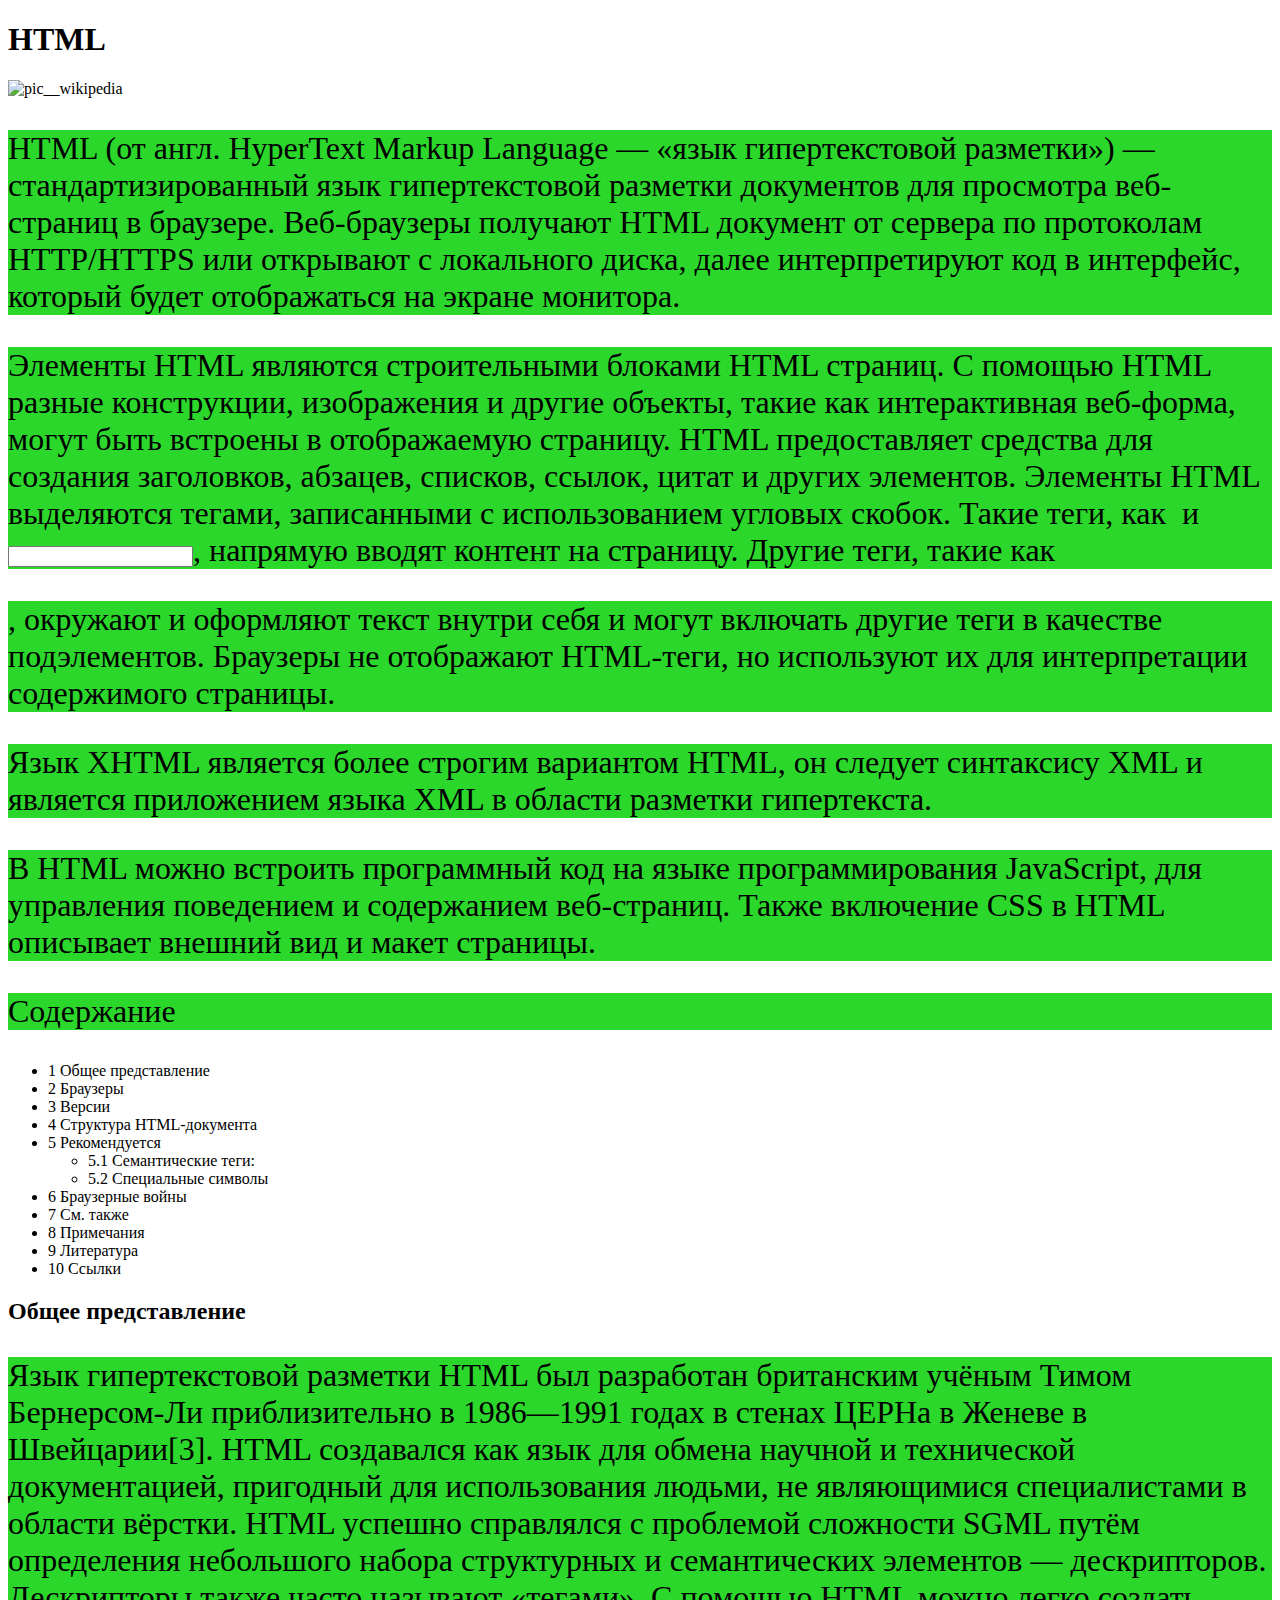
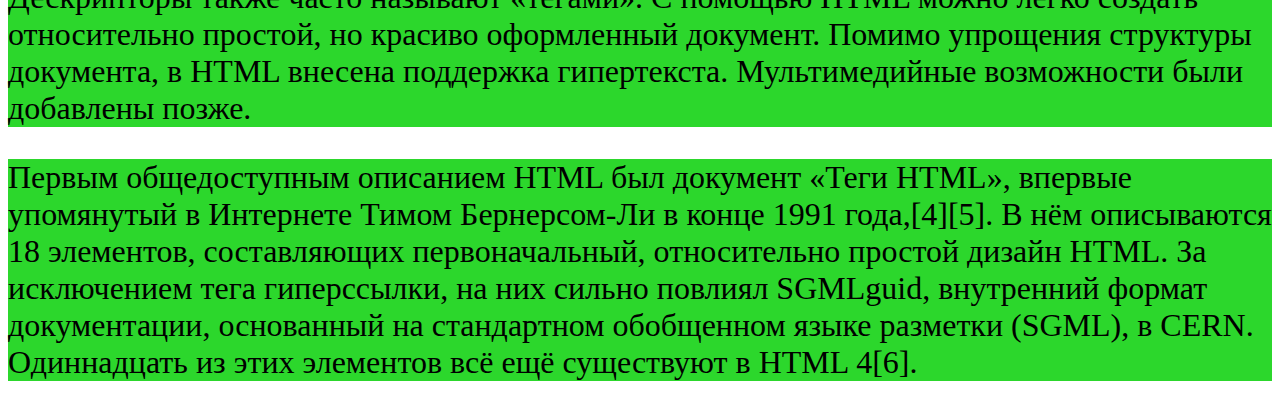
==== index.html @ d1c2f50f "'test 1.2'" ====
<!DOCTYPE html>
<html lang="en">
  <head>
    <meta charset="UTF-8" />
    <meta http-equiv="X-UA-Compatible" content="IE=edge" />
    <meta name="viewport" content="width=device-width, initial-scale=1.0" />
    <link rel="stylesheet" href="style.css" />
    <title>Document</title>
  </head>
  <body>
    <h1>HTML</h1>
    <img
      src="https://upload.wikimedia.org/wikipedia/commons/thumb/8/84/HTML.svg/274px-HTML.svg.png"
      alt="pic__wikipedia"
    />
    <p>
      HTML (от англ. HyperText Markup Language — «язык гипертекстовой разметки»)
      — стандартизированный язык гипертекстовой разметки документов для
      просмотра веб-страниц в браузере. Веб-браузеры получают HTML документ от
      сервера по протоколам HTTP/HTTPS или открывают с локального диска, далее
      интерпретируют код в интерфейс, который будет отображаться на экране
      монитора.
    </p>
    <p>
      Элементы HTML являются строительными блоками HTML страниц. С помощью HTML
      разные конструкции, изображения и другие объекты, такие как интерактивная
      веб-форма, могут быть встроены в отображаемую страницу. HTML предоставляет
      средства для создания заголовков, абзацев, списков, ссылок, цитат и других
      элементов. Элементы HTML выделяются тегами, записанными с использованием
      угловых скобок. Такие теги, как <img /> и <input />, напрямую вводят
      контент на страницу. Другие теги, такие как
    </p>
    <p>
      , окружают и оформляют текст внутри себя и могут включать другие теги в
      качестве подэлементов. Браузеры не отображают HTML-теги, но используют их
      для интерпретации содержимого страницы.
    </p>
    <p>
      Язык XHTML является более строгим вариантом HTML, он следует синтаксису
      XML и является приложением языка XML в области разметки гипертекста.
    </p>
    <p>
      В HTML можно встроить программный код на языке программирования
      JavaScript, для управления поведением и содержанием веб-страниц. Также
      включение CSS в HTML описывает внешний вид и макет страницы.
    </p>
    <nav>
      <p>Содержание</p>
      <ul>
        <li>1 Общее представление</li>
        <li>2 Браузеры</li>
        <li>3 Версии</li>
        <li>4 Структура HTML-документа</li>
        <li>5 Рекомендуется</li>
        <ul>
          <li>5.1 Семантические теги:</li>
          <li>5.2 Специальные символы</li>
        </ul>
        <li>6 Браузерные войны</li>
        <li>7 См. также</li>
        <li>8 Примечания</li>
        <li>9 Литература</li>
        <li>10 Ссылки</li>
      </ul>
    </nav>
    <h2>Общее представление</h2>
    <p>
      Язык гипертекстовой разметки HTML был разработан британским учёным Тимом
      Бернерсом-Ли приблизительно в 1986—1991 годах в стенах ЦЕРНа в Женеве в
      Швейцарии[3]. HTML создавался как язык для обмена научной и технической
      документацией, пригодный для использования людьми, не являющимися
      специалистами в области вёрстки. HTML успешно справлялся с проблемой
      сложности SGML путём определения небольшого набора структурных и
      семантических элементов — дескрипторов. Дескрипторы также часто называют
      «тегами». С помощью HTML можно легко создать относительно простой, но
      красиво оформленный документ. Помимо упрощения структуры документа, в HTML
      внесена поддержка гипертекста. Мультимедийные возможности были добавлены
      позже.
    </p>
    <p>
      Первым общедоступным описанием HTML был документ «Теги HTML», впервые
      упомянутый в Интернете Тимом Бернерсом-Ли в конце 1991 года,[4][5]. В нём
      описываются 18 элементов, составляющих первоначальный, относительно
      простой дизайн HTML. За исключением тега гиперссылки, на них сильно
      повлиял SGMLguid, внутренний формат документации, основанный на
      стандартном обобщенном языке разметки (SGML), в CERN. Одиннадцать из этих
      элементов всё ещё существуют в HTML 4[6].
    </p>
  </body>
</html>
---- style.css ----
p {
  font-size: 32px;
  background-color: rgb(44, 215, 44);
}
.container {
  display: inline-block;
  text-align: center;
  background-color: rgb(91, 81, 81);
}
.main {
  text-align: center;
}
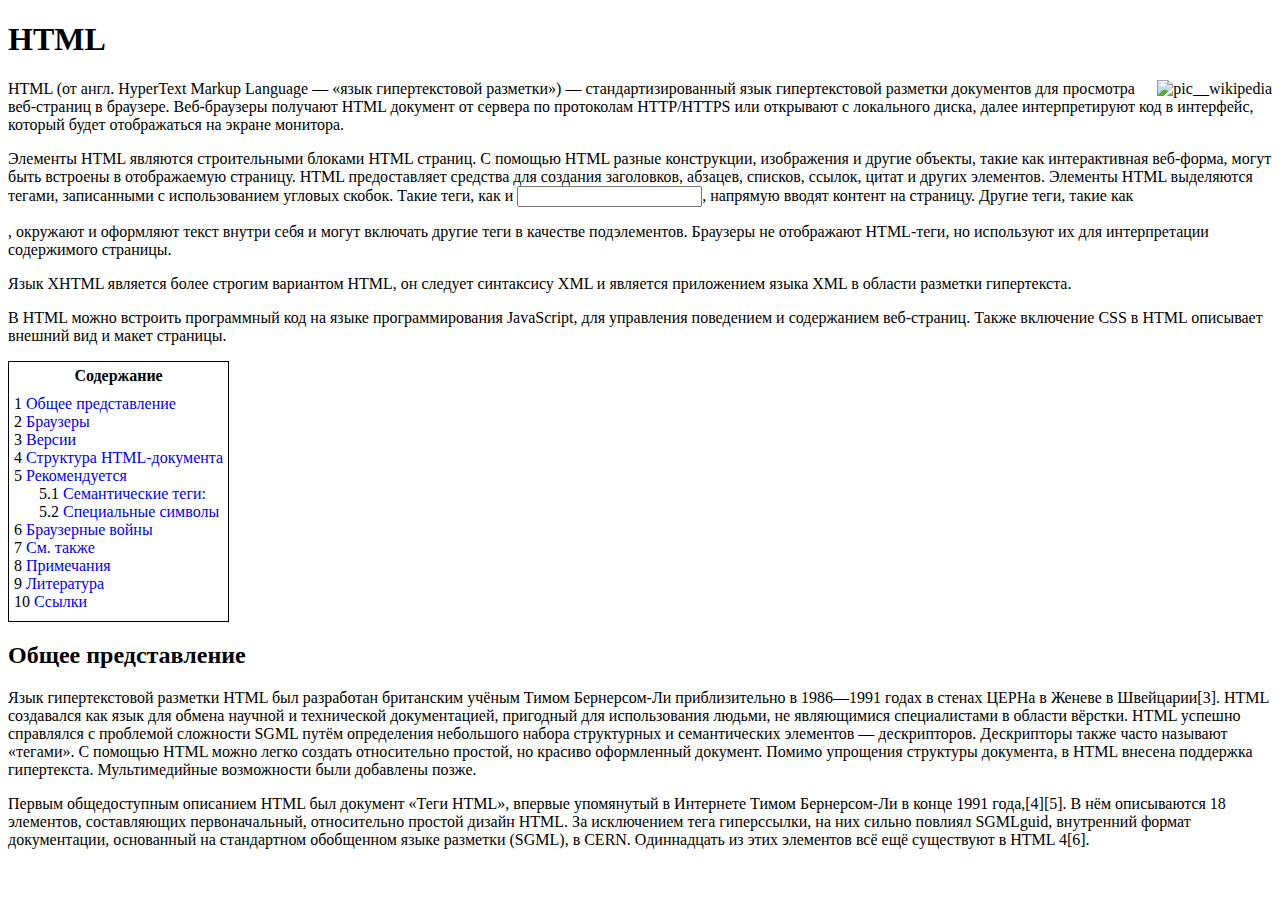
==== commit 5db5a40b: "'test 1.3'" ====
--- a/index.html
+++ b/index.html
@@ -8,6 +8,9 @@
     <title>Document</title>
   </head>
   <body>
+    <div>
+
+    </div>
     <h1>HTML</h1>
     <img
       src="https://upload.wikimedia.org/wikipedia/commons/thumb/8/84/HTML.svg/274px-HTML.svg.png"
@@ -44,25 +47,25 @@
       JavaScript, для управления поведением и содержанием веб-страниц. Также
       включение CSS в HTML описывает внешний вид и макет страницы.
     </p>
-    <nav>
+    <div class="list__content">
       <p>Содержание</p>
       <ul>
-        <li>1 Общее представление</li>
-        <li>2 Браузеры</li>
-        <li>3 Версии</li>
-        <li>4 Структура HTML-документа</li>
-        <li>5 Рекомендуется</li>
+        <li>1 <a href="!#">Общее представление</a> </li>
+        <li>2 <a href="!#">Браузеры</a> </li>
+        <li>3 <a href="!#">Версии</a> </li>
+        <li>4 <a href="!#">Структура HTML-документа</a> </li>
+        <li>5 <a href="!#">Рекомендуется</a> </li>
         <ul>
-          <li>5.1 Семантические теги:</li>
-          <li>5.2 Специальные символы</li>
+          <li>5.1 <a href="!#">Семантические теги:</a> </li>
+          <li>5.2 <a href="!#">Специальные символы</a> </li>
         </ul>
-        <li>6 Браузерные войны</li>
-        <li>7 См. также</li>
-        <li>8 Примечания</li>
-        <li>9 Литература</li>
-        <li>10 Ссылки</li>
+        <li>6 <a href="!#">Браузерные войны</a> </li>
+        <li>7 <a href="!#">См. также</a> </li>
+        <li>8 <a href="!#">Примечания</a> </li>
+        <li>9 <a href="!#">Литература</a> </li>
+        <li>10 <a href="!#">Ссылки</a> </li>
       </ul>
-    </nav>
+    </div>
     <h2>Общее представление</h2>
     <p>
       Язык гипертекстовой разметки HTML был разработан британским учёным Тимом
--- a/style.css
+++ b/style.css
@@ -1,12 +1,25 @@
-p {
-  font-size: 32px;
-  background-color: rgb(44, 215, 44);
+img {
+  float: right;
 }
-.container {
+ul {
+  list-style: none;
+}
+.list__content {
   display: inline-block;
+  border: 1px solid;
+}
+.list__content > p {
+  margin: 5px;
   text-align: center;
-  background-color: rgb(91, 81, 81);
+  font-weight:bolder;
 }
-.main {
-  text-align: center;
+.list__content > ul {
+  margin: 0 0 5px 0;
+  padding: 5px;
 }
+.list__content > ul > ul {
+  padding-left: 25px;
+}
+a {
+  text-decoration: none;
+}
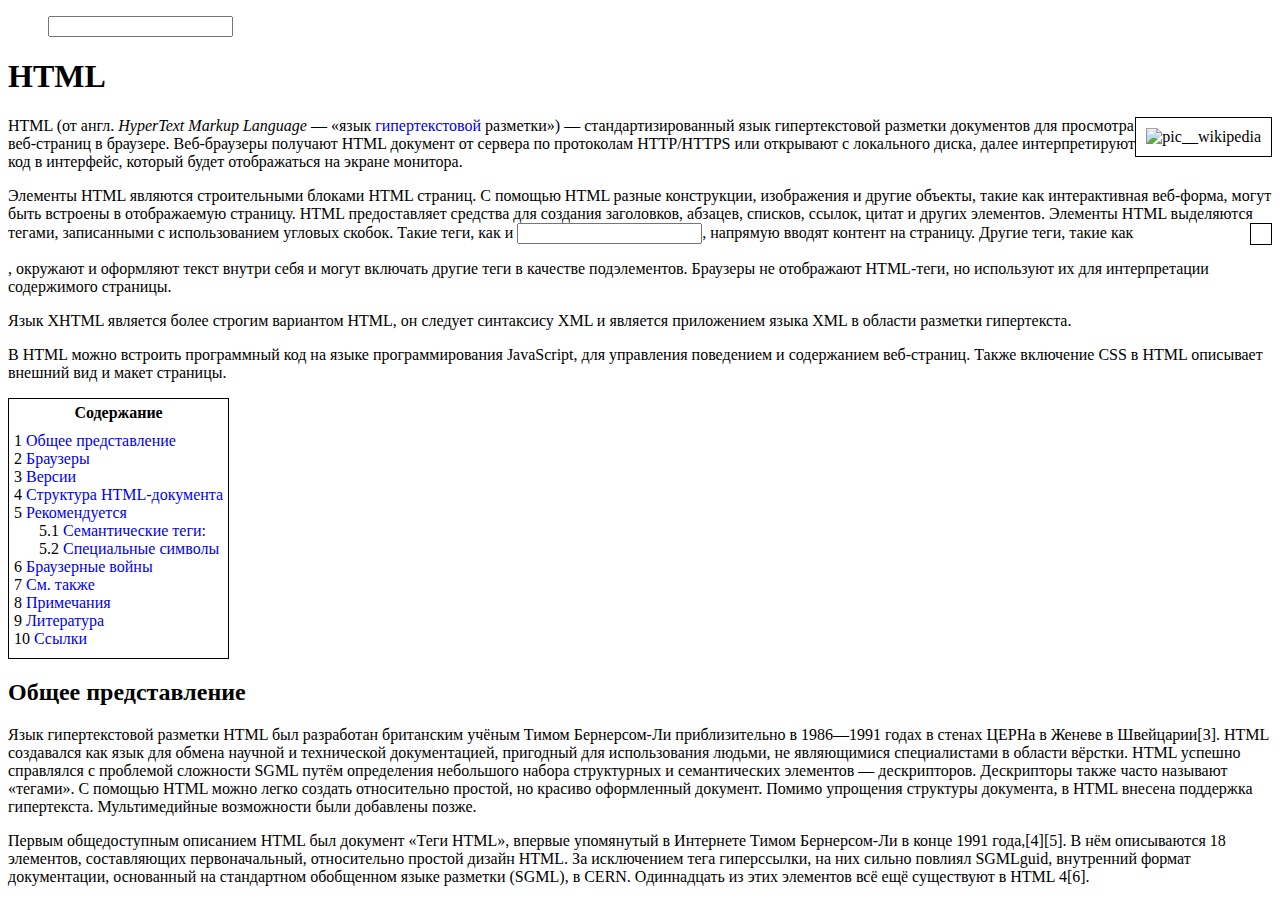
==== commit f0876acd: "'test 1.4'" ====
--- a/index.html
+++ b/index.html
@@ -9,7 +9,20 @@
   </head>
   <body>
     <div>
-
+      <div>
+        <ul>
+          <li></li>
+          <li></li>
+        </ul>
+        <ul>
+          <li></li>
+          <li></li>
+          <li></li>
+          <li></li>
+          <li></li>
+          <input type="text" />
+        </ul>
+      </div>
     </div>
     <h1>HTML</h1>
     <img
@@ -17,12 +30,12 @@
       alt="pic__wikipedia"
     />
     <p>
-      HTML (от англ. HyperText Markup Language — «язык гипертекстовой разметки»)
-      — стандартизированный язык гипертекстовой разметки документов для
-      просмотра веб-страниц в браузере. Веб-браузеры получают HTML документ от
-      сервера по протоколам HTTP/HTTPS или открывают с локального диска, далее
-      интерпретируют код в интерфейс, который будет отображаться на экране
-      монитора.
+      HTML (от англ. <span>HyperText Markup Language</span> — «язык
+      <a href="!#">гипертекстовой</a> разметки») — стандартизированный язык
+      гипертекстовой разметки документов для просмотра веб-страниц в браузере.
+      Веб-браузеры получают HTML документ от сервера по протоколам HTTP/HTTPS
+      или открывают с локального диска, далее интерпретируют код в интерфейс,
+      который будет отображаться на экране монитора.
     </p>
     <p>
       Элементы HTML являются строительными блоками HTML страниц. С помощью HTML
@@ -50,20 +63,20 @@
     <div class="list__content">
       <p>Содержание</p>
       <ul>
-        <li>1 <a href="!#">Общее представление</a> </li>
-        <li>2 <a href="!#">Браузеры</a> </li>
-        <li>3 <a href="!#">Версии</a> </li>
-        <li>4 <a href="!#">Структура HTML-документа</a> </li>
-        <li>5 <a href="!#">Рекомендуется</a> </li>
+        <li>1 <a href="!#">Общее представление</a></li>
+        <li>2 <a href="!#">Браузеры</a></li>
+        <li>3 <a href="!#">Версии</a></li>
+        <li>4 <a href="!#">Структура HTML-документа</a></li>
+        <li>5 <a href="!#">Рекомендуется</a></li>
         <ul>
-          <li>5.1 <a href="!#">Семантические теги:</a> </li>
-          <li>5.2 <a href="!#">Специальные символы</a> </li>
+          <li>5.1 <a href="!#">Семантические теги:</a></li>
+          <li>5.2 <a href="!#">Специальные символы</a></li>
         </ul>
-        <li>6 <a href="!#">Браузерные войны</a> </li>
-        <li>7 <a href="!#">См. также</a> </li>
-        <li>8 <a href="!#">Примечания</a> </li>
-        <li>9 <a href="!#">Литература</a> </li>
-        <li>10 <a href="!#">Ссылки</a> </li>
+        <li>6 <a href="!#">Браузерные войны</a></li>
+        <li>7 <a href="!#">См. также</a></li>
+        <li>8 <a href="!#">Примечания</a></li>
+        <li>9 <a href="!#">Литература</a></li>
+        <li>10 <a href="!#">Ссылки</a></li>
       </ul>
     </div>
     <h2>Общее представление</h2>
--- a/style.css
+++ b/style.css
@@ -1,5 +1,13 @@
+body{
+  font-size: 16px;
+}
+span{
+  font-style: italic;
+}
 img {
   float: right;
+  border: 1px solid;
+  padding: 10px;
 }
 ul {
   list-style: none;
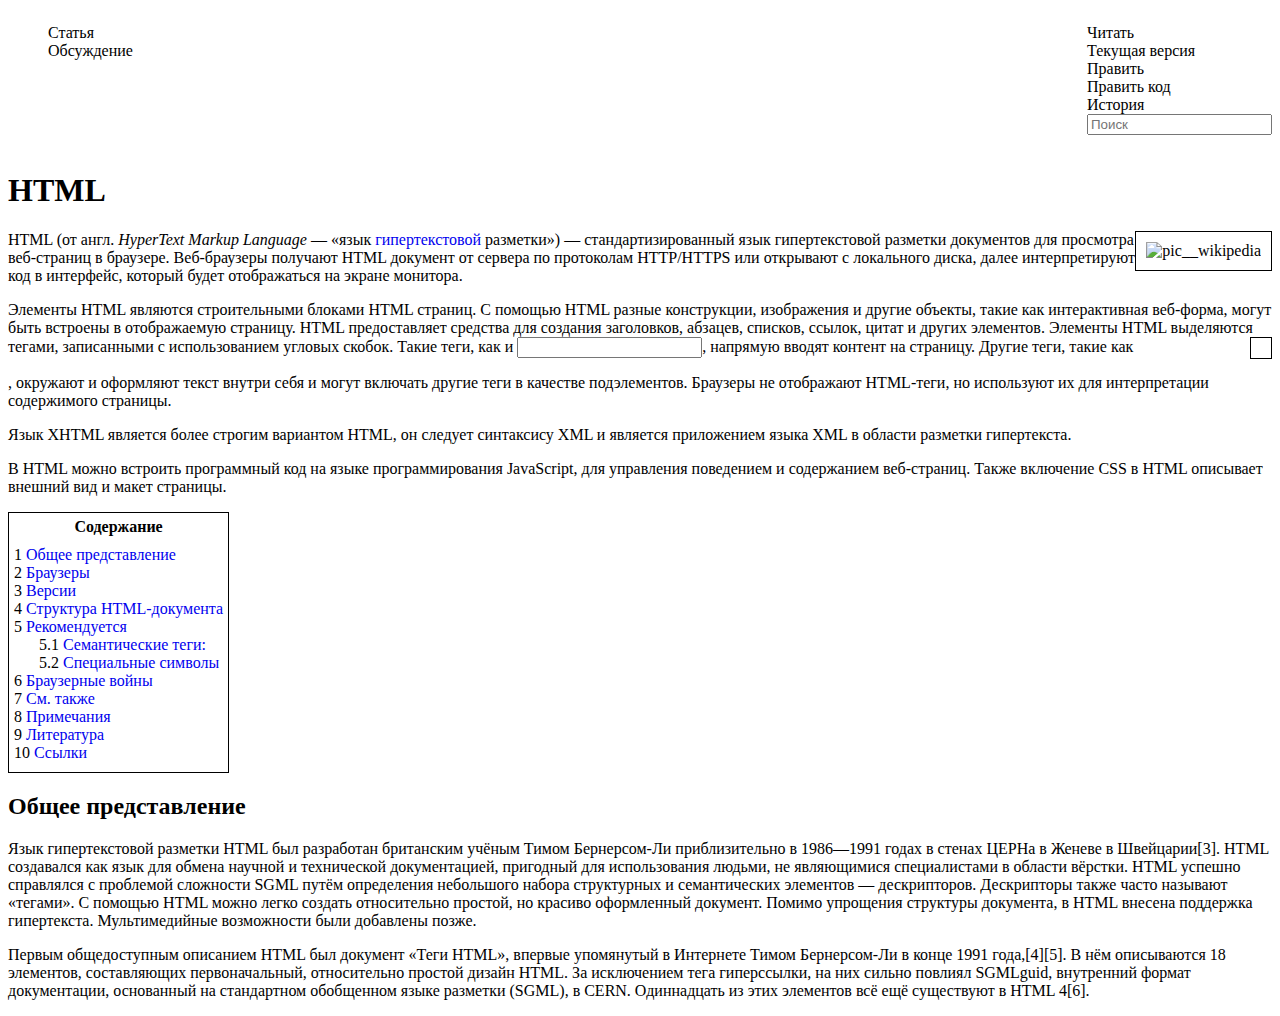
==== commit 0cbb3602: "'heder__nav-panel'" ====
--- a/index.html
+++ b/index.html
@@ -8,22 +8,23 @@
     <title>Document</title>
   </head>
   <body>
-    <div>
-      <div>
+    <div class="heder__nav-panel">
+      <nav class="nav-list">
         <ul>
-          <li></li>
-          <li></li>
+          <li>Статья</li>
+          <li>Обсуждение</li>
         </ul>
         <ul>
-          <li></li>
-          <li></li>
-          <li></li>
-          <li></li>
-          <li></li>
-          <input type="text" />
+          <li>Читать</li>
+          <li>Текущая версия</li>
+          <li>Править</li>
+          <li>Править код</li>
+          <li>История</li>
+          <input type="text" placeholder="Поиск" />
         </ul>
-      </div>
+      </nav>
     </div>
+
     <h1>HTML</h1>
     <img
       src="https://upload.wikimedia.org/wikipedia/commons/thumb/8/84/HTML.svg/274px-HTML.svg.png"
--- a/style.css
+++ b/style.css
@@ -1,7 +1,7 @@
-body{
+body {
   font-size: 16px;
 }
-span{
+span {
   font-style: italic;
 }
 img {
@@ -19,7 +19,7 @@
 .list__content > p {
   margin: 5px;
   text-align: center;
-  font-weight:bolder;
+  font-weight: bolder;
 }
 .list__content > ul {
   margin: 0 0 5px 0;
@@ -31,3 +31,8 @@
 a {
   text-decoration: none;
 }
+
+.nav-list {
+  display: flex;
+  justify-content: space-between;
+}
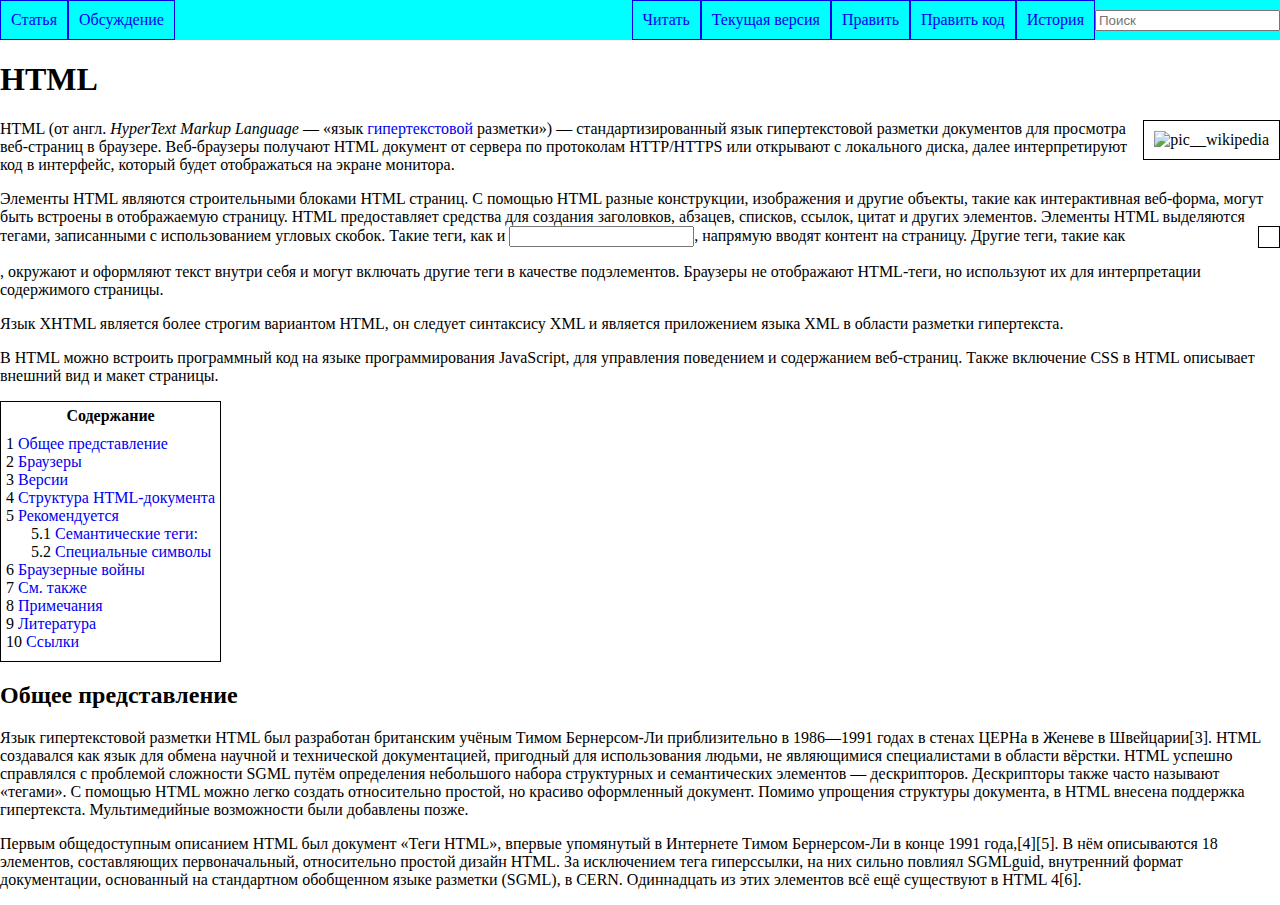
==== commit c52b255a: "'.nav__item > li > a '" ====
--- a/index.html
+++ b/index.html
@@ -10,16 +10,19 @@
   <body>
     <div class="heder__nav-panel">
       <nav class="nav-list">
-        <ul>
-          <li>Статья</li>
-          <li>Обсуждение</li>
+        <ul class="nav__item">
+          <li><a href="!#">Статья</a></li>
+          <li><a href="!#">Обсуждение</a></li>
         </ul>
-        <ul>
-          <li>Читать</li>
-          <li>Текущая версия</li>
-          <li>Править</li>
-          <li>Править код</li>
-          <li>История</li>
+      </nav>
+
+      <nav class="nav-list">
+        <ul class="nav__item">
+          <li><a href="!#">Читать</a></li>
+          <li><a href="!#">Текущая версия</a></li>
+          <li><a href="!#">Править</a></li>
+          <li><a href="!#">Править код</a></li>
+          <li><a href="!#">История</a></li>
           <input type="text" placeholder="Поиск" />
         </ul>
       </nav>
--- a/style.css
+++ b/style.css
@@ -1,5 +1,6 @@
 body {
   font-size: 16px;
+  margin: 0;
 }
 span {
   font-style: italic;
@@ -31,8 +32,21 @@
 a {
   text-decoration: none;
 }
-
-.nav-list {
+.heder__nav-panel {
   display: flex;
   justify-content: space-between;
+  background-color: aqua;
 }
+
+.nav__item {
+  display: flex;
+  align-items: center;
+  list-style: none;
+  margin: 0;
+  padding: 0;
+}
+.nav__item > li > a {
+  padding: 10px;
+  display: block;
+  border: 1px solid;
+}
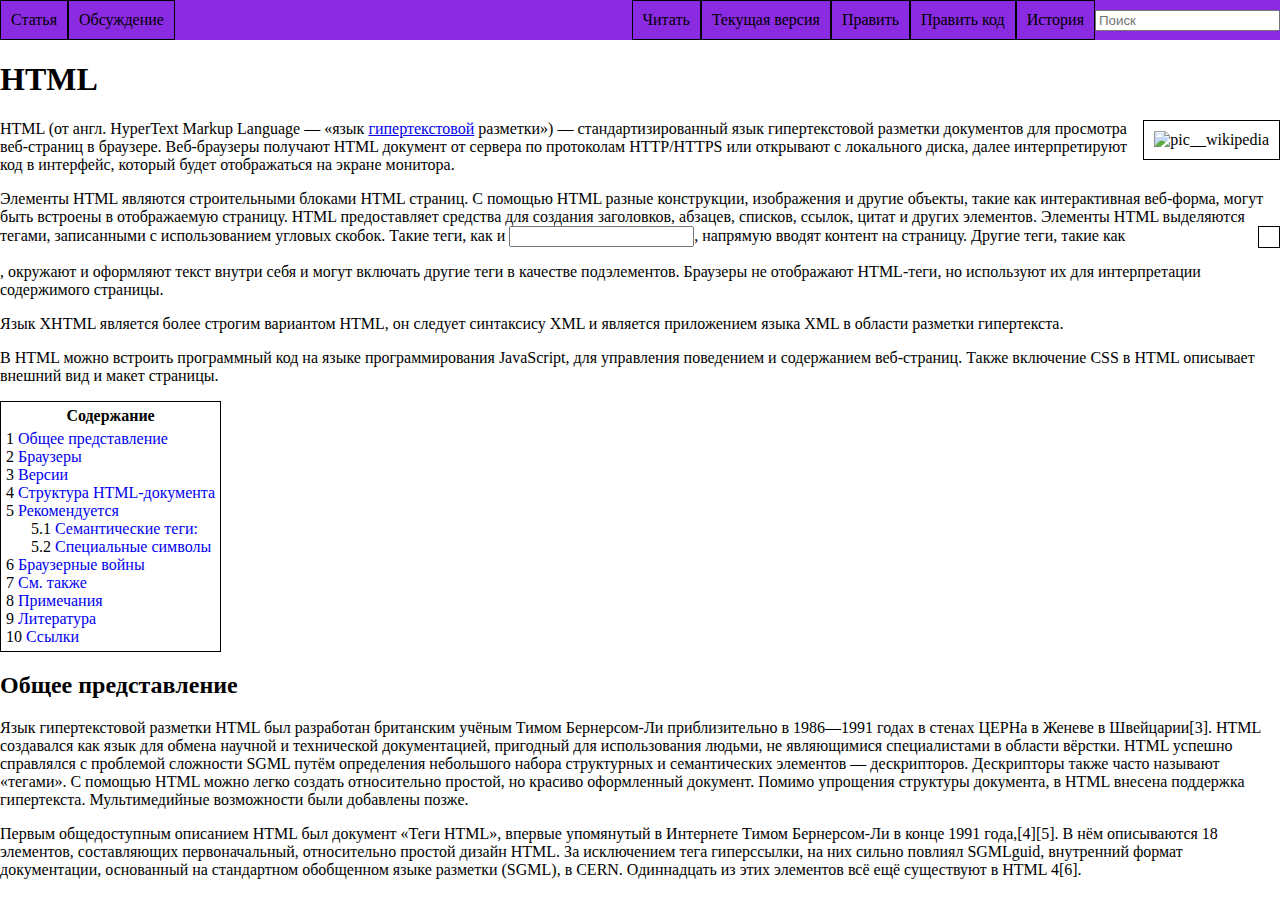
==== commit fc5e6014: "test 1.5" ====
--- a/index.html
+++ b/index.html
@@ -5,7 +5,7 @@
     <meta http-equiv="X-UA-Compatible" content="IE=edge" />
     <meta name="viewport" content="width=device-width, initial-scale=1.0" />
     <link rel="stylesheet" href="style.css" />
-    <title>Document</title>
+    <title>Traning</title>
   </head>
   <body>
     <div class="heder__nav-panel">
@@ -65,14 +65,14 @@
       включение CSS в HTML описывает внешний вид и макет страницы.
     </p>
     <div class="list__content">
-      <p>Содержание</p>
-      <ul>
+      <h2>Содержание</h2>
+      <ul class="list__content-item">
         <li>1 <a href="!#">Общее представление</a></li>
         <li>2 <a href="!#">Браузеры</a></li>
         <li>3 <a href="!#">Версии</a></li>
         <li>4 <a href="!#">Структура HTML-документа</a></li>
         <li>5 <a href="!#">Рекомендуется</a></li>
-        <ul>
+        <ul class="list__content-item-dop">
           <li>5.1 <a href="!#">Семантические теги:</a></li>
           <li>5.2 <a href="!#">Специальные символы</a></li>
         </ul>
--- a/style.css
+++ b/style.css
@@ -1,52 +1,59 @@
 body {
-  font-size: 16px;
   margin: 0;
+  padding: 0;
+  font-size: medium;
 }
-span {
-  font-style: italic;
-}
+/* плавающий элемент */
+
 img {
   float: right;
+  padding: 10px;
   border: 1px solid;
-  padding: 10px;
 }
-ul {
-  list-style: none;
-}
+/* список содержимого */
+
 .list__content {
   display: inline-block;
   border: 1px solid;
+  font-size: 16px;
 }
-.list__content > p {
-  margin: 5px;
+.list__content > h2 {
+  font-size: 16px;
   text-align: center;
-  font-weight: bolder;
+  margin: 5px 0;
 }
-.list__content > ul {
-  margin: 0 0 5px 0;
-  padding: 5px;
+.list__content-item {
+  margin: 0;
+  padding: 0 5px 5px 5px;
 }
-.list__content > ul > ul {
+.list__content-item-dop {
   padding-left: 25px;
 }
-a {
+.list__content li {
+  list-style: none;
+}
+.list__content a {
   text-decoration: none;
 }
+
+/* панель навигации */
+
 .heder__nav-panel {
   display: flex;
   justify-content: space-between;
-  background-color: aqua;
+  background-color: blueviolet;
 }
-
 .nav__item {
   display: flex;
   align-items: center;
   list-style: none;
+  padding: 0;
   margin: 0;
-  padding: 0;
 }
-.nav__item > li > a {
+.heder__nav-panel a {
   padding: 10px;
   display: block;
+  color: rgb(0, 0, 0);
+  text-decoration: none;
   border: 1px solid;
 }
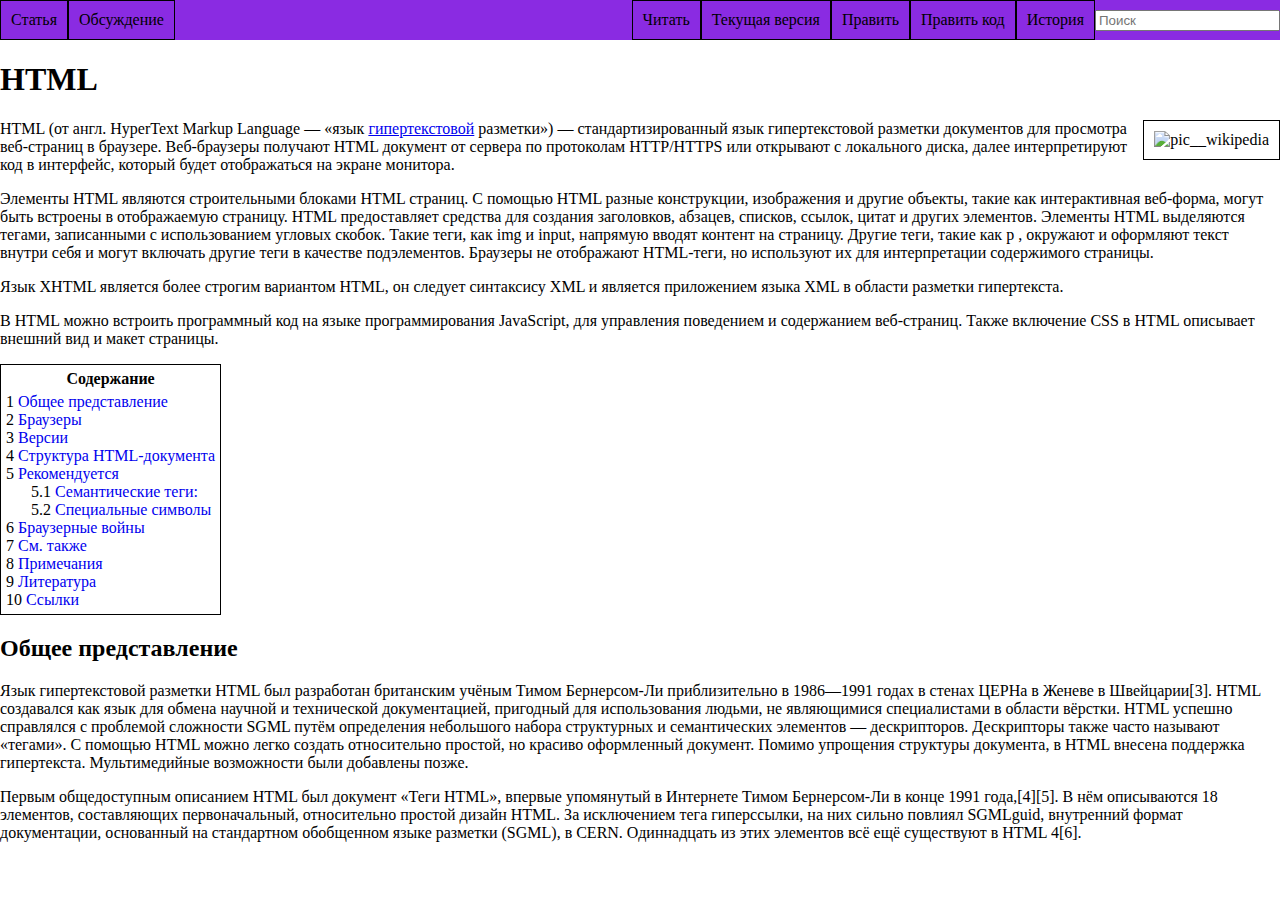
==== commit 777f856f: "test 1.6" ====
--- a/index.html
+++ b/index.html
@@ -41,29 +41,31 @@
       или открывают с локального диска, далее интерпретируют код в интерфейс,
       который будет отображаться на экране монитора.
     </p>
+
     <p>
       Элементы HTML являются строительными блоками HTML страниц. С помощью HTML
       разные конструкции, изображения и другие объекты, такие как интерактивная
       веб-форма, могут быть встроены в отображаемую страницу. HTML предоставляет
       средства для создания заголовков, абзацев, списков, ссылок, цитат и других
       элементов. Элементы HTML выделяются тегами, записанными с использованием
-      угловых скобок. Такие теги, как <img /> и <input />, напрямую вводят
-      контент на страницу. Другие теги, такие как
+      угловых скобок. Такие теги, как img и input, напрямую вводят контент на
+      страницу. Другие теги, такие как p , окружают и оформляют текст внутри
+      себя и могут включать другие теги в качестве подэлементов. Браузеры не
+      отображают HTML-теги, но используют их для интерпретации содержимого
+      страницы.
     </p>
-    <p>
-      , окружают и оформляют текст внутри себя и могут включать другие теги в
-      качестве подэлементов. Браузеры не отображают HTML-теги, но используют их
-      для интерпретации содержимого страницы.
-    </p>
+
     <p>
       Язык XHTML является более строгим вариантом HTML, он следует синтаксису
       XML и является приложением языка XML в области разметки гипертекста.
     </p>
+
     <p>
       В HTML можно встроить программный код на языке программирования
       JavaScript, для управления поведением и содержанием веб-страниц. Также
       включение CSS в HTML описывает внешний вид и макет страницы.
     </p>
+
     <div class="list__content">
       <h2>Содержание</h2>
       <ul class="list__content-item">
@@ -83,7 +85,9 @@
         <li>10 <a href="!#">Ссылки</a></li>
       </ul>
     </div>
+
     <h2>Общее представление</h2>
+
     <p>
       Язык гипертекстовой разметки HTML был разработан британским учёным Тимом
       Бернерсом-Ли приблизительно в 1986—1991 годах в стенах ЦЕРНа в Женеве в
@@ -97,6 +101,7 @@
       внесена поддержка гипертекста. Мультимедийные возможности были добавлены
       позже.
     </p>
+
     <p>
       Первым общедоступным описанием HTML был документ «Теги HTML», впервые
       упомянутый в Интернете Тимом Бернерсом-Ли в конце 1991 года,[4][5]. В нём
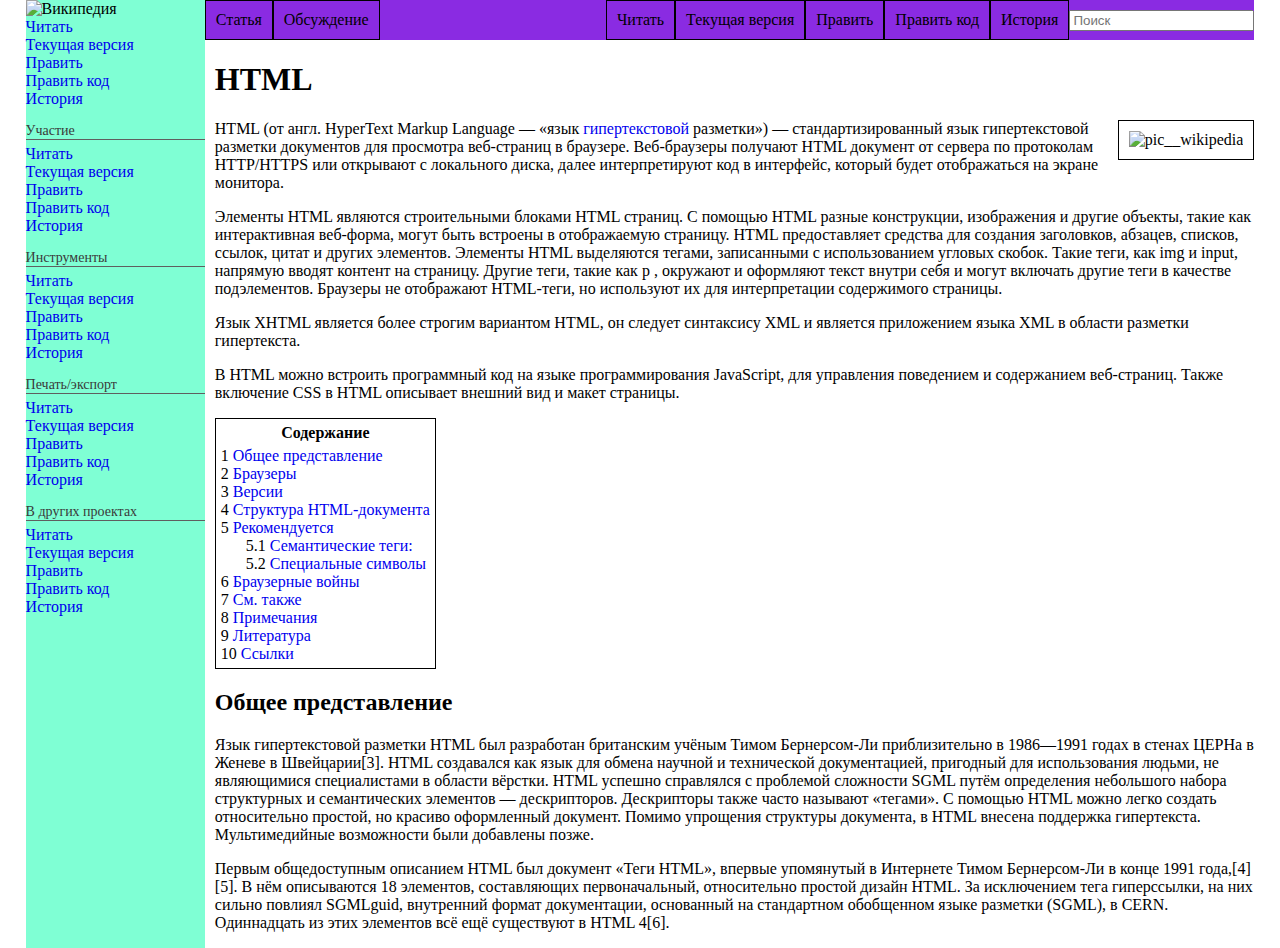
==== commit a3ec197f: "finish" ====
--- a/index.html
+++ b/index.html
@@ -7,109 +7,164 @@
     <link rel="stylesheet" href="style.css" />
     <title>Traning</title>
   </head>
+
   <body>
-    <div class="heder__nav-panel">
-      <nav class="nav-list">
-        <ul class="nav__item">
-          <li><a href="!#">Статья</a></li>
-          <li><a href="!#">Обсуждение</a></li>
-        </ul>
-      </nav>
-
-      <nav class="nav-list">
-        <ul class="nav__item">
+    <div class="page">
+      <div class="header">
+        <div class="img__header">
+          <img src='https://upload.wikimedia.org/wikipedia/commons/f/f3/Wikipedia_svg_logo-en.svg' alt="Википедия">
+        </div>
+        <ul>
           <li><a href="!#">Читать</a></li>
           <li><a href="!#">Текущая версия</a></li>
           <li><a href="!#">Править</a></li>
           <li><a href="!#">Править код</a></li>
           <li><a href="!#">История</a></li>
-          <input type="text" placeholder="Поиск" />
         </ul>
-      </nav>
+        <h3>Участие</h3>
+        <ul>
+          <li><a href="!#">Читать</a></li>
+          <li><a href="!#">Текущая версия</a></li>
+          <li><a href="!#">Править</a></li>
+          <li><a href="!#">Править код</a></li>
+          <li><a href="!#">История</a></li>
+        </ul>
+        <h3>Инструменты</h3>
+        <ul>
+          <li><a href="!#">Читать</a></li>
+          <li><a href="!#">Текущая версия</a></li>
+          <li><a href="!#">Править</a></li>
+          <li><a href="!#">Править код</a></li>
+          <li><a href="!#">История</a></li>
+        </ul>
+        <h3>Печать/экспорт</h3>
+        <ul>
+          <li><a href="!#">Читать</a></li>
+          <li><a href="!#">Текущая версия</a></li>
+          <li><a href="!#">Править</a></li>
+          <li><a href="!#">Править код</a></li>
+          <li><a href="!#">История</a></li>
+        </ul>
+        <h3>В других проектах</h3>
+        <ul>
+          <li><a href="!#">Читать</a></li>
+          <li><a href="!#">Текущая версия</a></li>
+          <li><a href="!#">Править</a></li>
+          <li><a href="!#">Править код</a></li>
+          <li><a href="!#">История</a></li>
+        </ul>
+      </div>
+
+      <div class="section">
+        <div class="heder__nav-panel">
+          <nav class="nav-list">
+            <ul class="nav__item">
+              <li><a href="!#">Статья</a></li>
+              <li><a href="!#">Обсуждение</a></li>
+            </ul>
+          </nav>
+
+          <nav class="nav-list">
+            <ul class="nav__item">
+              <li><a href="!#">Читать</a></li>
+              <li><a href="!#">Текущая версия</a></li>
+              <li><a href="!#">Править</a></li>
+              <li><a href="!#">Править код</a></li>
+              <li><a href="!#">История</a></li>
+              <input type="text" placeholder="Поиск" />
+            </ul>
+          </nav>
+        </div>
+        <div class="text-page">
+          <h1>HTML</h1>
+          <img
+            src="https://upload.wikimedia.org/wikipedia/commons/thumb/8/84/HTML.svg/274px-HTML.svg.png"
+            alt="pic__wikipedia"
+          />
+          <p>
+            HTML (от англ. <span>HyperText Markup Language</span> — «язык
+            <a href="!#">гипертекстовой</a> разметки») — стандартизированный
+            язык гипертекстовой разметки документов для просмотра веб-страниц в
+            браузере. Веб-браузеры получают HTML документ от сервера по
+            протоколам HTTP/HTTPS или открывают с локального диска, далее
+            интерпретируют код в интерфейс, который будет отображаться на экране
+            монитора.
+          </p>
+
+          <p>
+            Элементы HTML являются строительными блоками HTML страниц. С помощью
+            HTML разные конструкции, изображения и другие объекты, такие как
+            интерактивная веб-форма, могут быть встроены в отображаемую
+            страницу. HTML предоставляет средства для создания заголовков,
+            абзацев, списков, ссылок, цитат и других элементов. Элементы HTML
+            выделяются тегами, записанными с использованием угловых скобок.
+            Такие теги, как img и input, напрямую вводят контент на страницу.
+            Другие теги, такие как p , окружают и оформляют текст внутри себя и
+            могут включать другие теги в качестве подэлементов. Браузеры не
+            отображают HTML-теги, но используют их для интерпретации содержимого
+            страницы.
+          </p>
+
+          <p>
+            Язык XHTML является более строгим вариантом HTML, он следует
+            синтаксису XML и является приложением языка XML в области разметки
+            гипертекста.
+          </p>
+
+          <p>
+            В HTML можно встроить программный код на языке программирования
+            JavaScript, для управления поведением и содержанием веб-страниц.
+            Также включение CSS в HTML описывает внешний вид и макет страницы.
+          </p>
+
+          <div class="list__content">
+            <h2>Содержание</h2>
+            <ul class="list__content-item">
+              <li>1 <a href="!#">Общее представление</a></li>
+              <li>2 <a href="!#">Браузеры</a></li>
+              <li>3 <a href="!#">Версии</a></li>
+              <li>4 <a href="!#">Структура HTML-документа</a></li>
+              <li>5 <a href="!#">Рекомендуется</a></li>
+              <ul class="list__content-item-dop">
+                <li>5.1 <a href="!#">Семантические теги:</a></li>
+                <li>5.2 <a href="!#">Специальные символы</a></li>
+              </ul>
+              <li>6 <a href="!#">Браузерные войны</a></li>
+              <li>7 <a href="!#">См. также</a></li>
+              <li>8 <a href="!#">Примечания</a></li>
+              <li>9 <a href="!#">Литература</a></li>
+              <li>10 <a href="!#">Ссылки</a></li>
+            </ul>
+          </div>
+
+          <h2>Общее представление</h2>
+
+          <p>
+            Язык гипертекстовой разметки HTML был разработан британским учёным
+            Тимом Бернерсом-Ли приблизительно в 1986—1991 годах в стенах ЦЕРНа в
+            Женеве в Швейцарии[3]. HTML создавался как язык для обмена научной и
+            технической документацией, пригодный для использования людьми, не
+            являющимися специалистами в области вёрстки. HTML успешно справлялся
+            с проблемой сложности SGML путём определения небольшого набора
+            структурных и семантических элементов — дескрипторов. Дескрипторы
+            также часто называют «тегами». С помощью HTML можно легко создать
+            относительно простой, но красиво оформленный документ. Помимо
+            упрощения структуры документа, в HTML внесена поддержка гипертекста.
+            Мультимедийные возможности были добавлены позже.
+          </p>
+
+          <p>
+            Первым общедоступным описанием HTML был документ «Теги HTML»,
+            впервые упомянутый в Интернете Тимом Бернерсом-Ли в конце 1991
+            года,[4][5]. В нём описываются 18 элементов, составляющих
+            первоначальный, относительно простой дизайн HTML. За исключением
+            тега гиперссылки, на них сильно повлиял SGMLguid, внутренний формат
+            документации, основанный на стандартном обобщенном языке разметки
+            (SGML), в CERN. Одиннадцать из этих элементов всё ещё существуют в
+            HTML 4[6].
+          </p>
+        </div>
+      </div>
     </div>
-
-    <h1>HTML</h1>
-    <img
-      src="https://upload.wikimedia.org/wikipedia/commons/thumb/8/84/HTML.svg/274px-HTML.svg.png"
-      alt="pic__wikipedia"
-    />
-    <p>
-      HTML (от англ. <span>HyperText Markup Language</span> — «язык
-      <a href="!#">гипертекстовой</a> разметки») — стандартизированный язык
-      гипертекстовой разметки документов для просмотра веб-страниц в браузере.
-      Веб-браузеры получают HTML документ от сервера по протоколам HTTP/HTTPS
-      или открывают с локального диска, далее интерпретируют код в интерфейс,
-      который будет отображаться на экране монитора.
-    </p>
-
-    <p>
-      Элементы HTML являются строительными блоками HTML страниц. С помощью HTML
-      разные конструкции, изображения и другие объекты, такие как интерактивная
-      веб-форма, могут быть встроены в отображаемую страницу. HTML предоставляет
-      средства для создания заголовков, абзацев, списков, ссылок, цитат и других
-      элементов. Элементы HTML выделяются тегами, записанными с использованием
-      угловых скобок. Такие теги, как img и input, напрямую вводят контент на
-      страницу. Другие теги, такие как p , окружают и оформляют текст внутри
-      себя и могут включать другие теги в качестве подэлементов. Браузеры не
-      отображают HTML-теги, но используют их для интерпретации содержимого
-      страницы.
-    </p>
-
-    <p>
-      Язык XHTML является более строгим вариантом HTML, он следует синтаксису
-      XML и является приложением языка XML в области разметки гипертекста.
-    </p>
-
-    <p>
-      В HTML можно встроить программный код на языке программирования
-      JavaScript, для управления поведением и содержанием веб-страниц. Также
-      включение CSS в HTML описывает внешний вид и макет страницы.
-    </p>
-
-    <div class="list__content">
-      <h2>Содержание</h2>
-      <ul class="list__content-item">
-        <li>1 <a href="!#">Общее представление</a></li>
-        <li>2 <a href="!#">Браузеры</a></li>
-        <li>3 <a href="!#">Версии</a></li>
-        <li>4 <a href="!#">Структура HTML-документа</a></li>
-        <li>5 <a href="!#">Рекомендуется</a></li>
-        <ul class="list__content-item-dop">
-          <li>5.1 <a href="!#">Семантические теги:</a></li>
-          <li>5.2 <a href="!#">Специальные символы</a></li>
-        </ul>
-        <li>6 <a href="!#">Браузерные войны</a></li>
-        <li>7 <a href="!#">См. также</a></li>
-        <li>8 <a href="!#">Примечания</a></li>
-        <li>9 <a href="!#">Литература</a></li>
-        <li>10 <a href="!#">Ссылки</a></li>
-      </ul>
-    </div>
-
-    <h2>Общее представление</h2>
-
-    <p>
-      Язык гипертекстовой разметки HTML был разработан британским учёным Тимом
-      Бернерсом-Ли приблизительно в 1986—1991 годах в стенах ЦЕРНа в Женеве в
-      Швейцарии[3]. HTML создавался как язык для обмена научной и технической
-      документацией, пригодный для использования людьми, не являющимися
-      специалистами в области вёрстки. HTML успешно справлялся с проблемой
-      сложности SGML путём определения небольшого набора структурных и
-      семантических элементов — дескрипторов. Дескрипторы также часто называют
-      «тегами». С помощью HTML можно легко создать относительно простой, но
-      красиво оформленный документ. Помимо упрощения структуры документа, в HTML
-      внесена поддержка гипертекста. Мультимедийные возможности были добавлены
-      позже.
-    </p>
-
-    <p>
-      Первым общедоступным описанием HTML был документ «Теги HTML», впервые
-      упомянутый в Интернете Тимом Бернерсом-Ли в конце 1991 года,[4][5]. В нём
-      описываются 18 элементов, составляющих первоначальный, относительно
-      простой дизайн HTML. За исключением тега гиперссылки, на них сильно
-      повлиял SGMLguid, внутренний формат документации, основанный на
-      стандартном обобщенном языке разметки (SGML), в CERN. Одиннадцать из этих
-      элементов всё ещё существуют в HTML 4[6].
-    </p>
   </body>
 </html>
--- a/style.css
+++ b/style.css
@@ -2,6 +2,9 @@
   margin: 0;
   padding: 0;
   font-size: medium;
+}
+a{
+  text-decoration: none;
 }
 /* плавающий элемент */
 
@@ -32,9 +35,6 @@
 .list__content li {
   list-style: none;
 }
-.list__content a {
-  text-decoration: none;
-}
 
 /* панель навигации */
 
@@ -54,6 +54,49 @@
   padding: 10px;
   display: block;
   color: rgb(0, 0, 0);
-  text-decoration: none;
   border: 1px solid;
 }
+
+@media (max-width: 1012px) {
+  .heder__nav-panel {
+    flex-direction: column;
+  }
+}
+
+/* левая панель навигации */
+.text-page {
+  padding-left: 10px;
+}
+.page {
+  display: flex;
+  justify-content: center;
+}
+.header {
+  width: 14%;
+  background-color: aquamarine;
+}
+.section {
+  width: 82%;
+}
+
+.header ul {
+  list-style: none;
+  margin: 0;
+  padding: 5px 0;
+}
+.header h3 {
+  color: rgb(58, 58, 58);
+  font-size: 14px;
+  margin: 0;
+  margin-top: 10px;
+  font-weight: normal;
+  border-bottom: 1px solid rgb(95, 95, 95);
+}
+/* изображение для левой панели навигации */
+
+.img__header>img{
+  width: 100%;
+  margin: 0;
+  padding: 0;
+  border: none;
+}